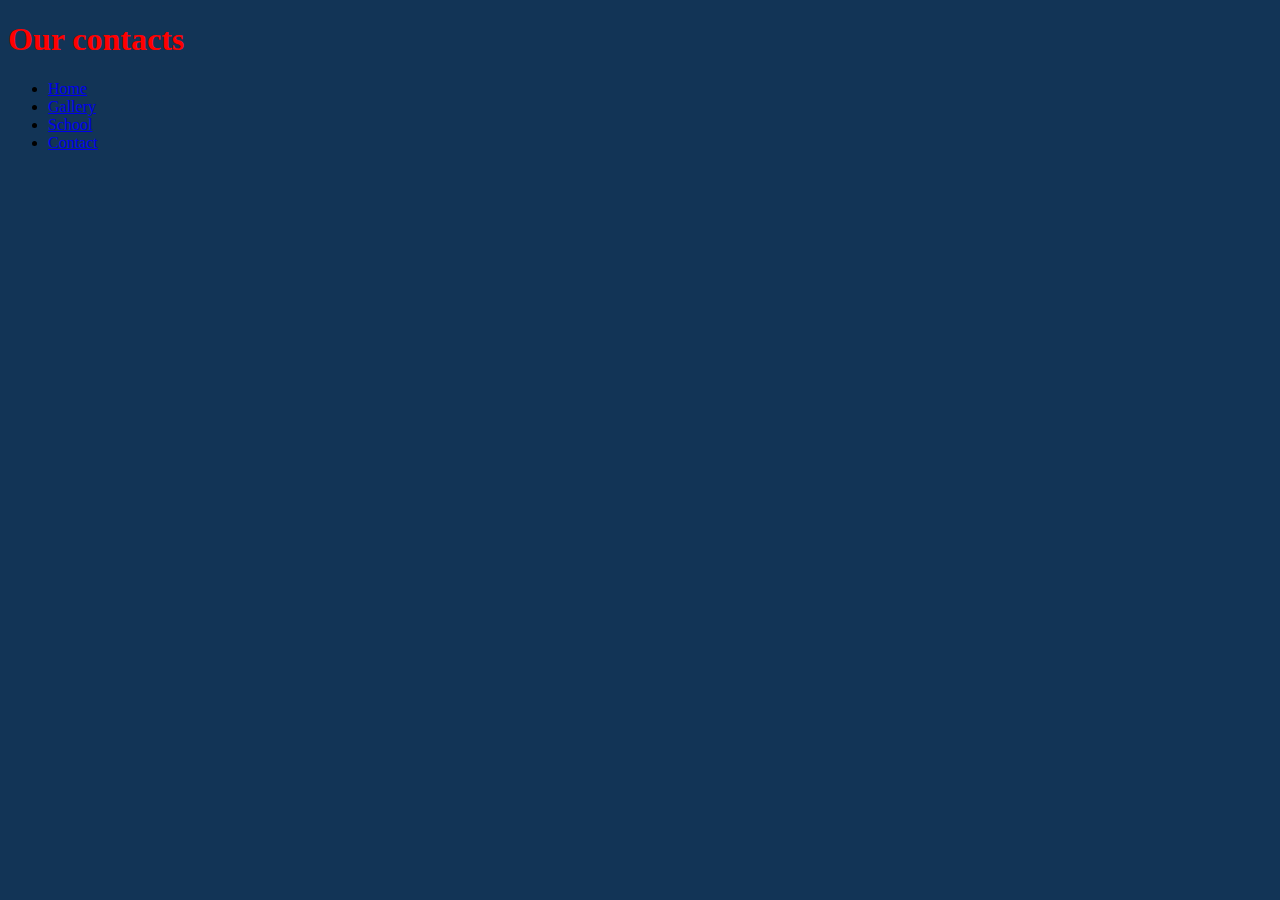
==== contact.html @ cf0964ec "Add files via upload" ====
<!DOCTYPE html>
<html lang="en">
<head>
    <meta charset="UTF-8">
    <meta http-equiv="X-UA-Compatible" content="IE=edge">
    <meta name="viewport" content="width=device-width, initial-scale=1.0">
    <title>Contact</title>
</head>
<body style="background: #123456">
    <h1 style="color: red">Our contacts</h1>
    <ul>
        <li><a href="index.html">Home</a></li>
        <li><a href="gallery.html">Gallery</a></li>
        <li><a href="school.html">School</a></li>
        <li><a href="#">Contact</a></li>
    </ul>
</body>
</html>
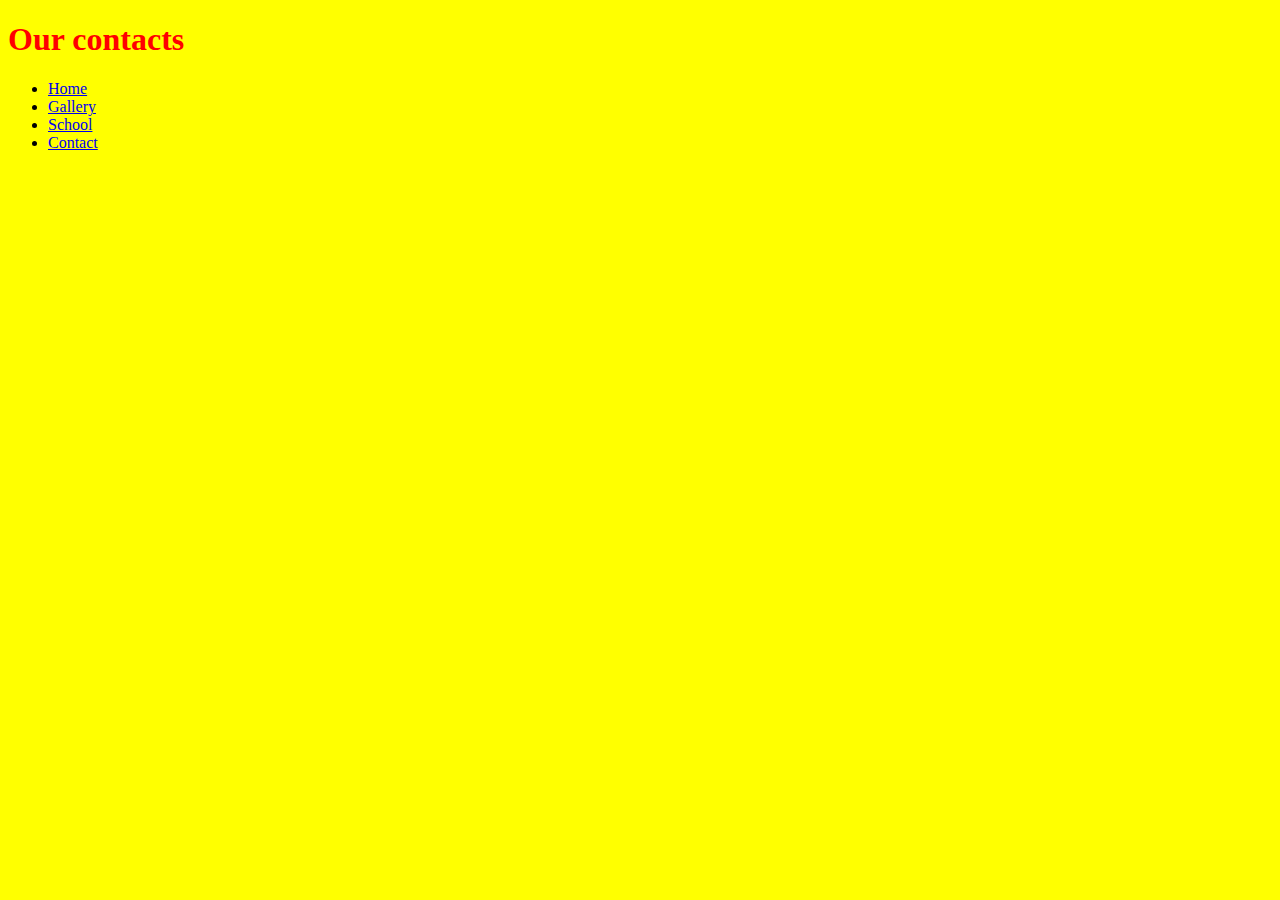
==== commit ebd48ba7: "Update contact.html" ====
--- a/contact.html
+++ b/contact.html
@@ -6,7 +6,7 @@
     <meta name="viewport" content="width=device-width, initial-scale=1.0">
     <title>Contact</title>
 </head>
-<body style="background: #123456">
+<body style="background:yellow;">
     <h1 style="color: red">Our contacts</h1>
     <ul>
         <li><a href="index.html">Home</a></li>
@@ -15,4 +15,4 @@
         <li><a href="#">Contact</a></li>
     </ul>
 </body>
-</html>+</html>
